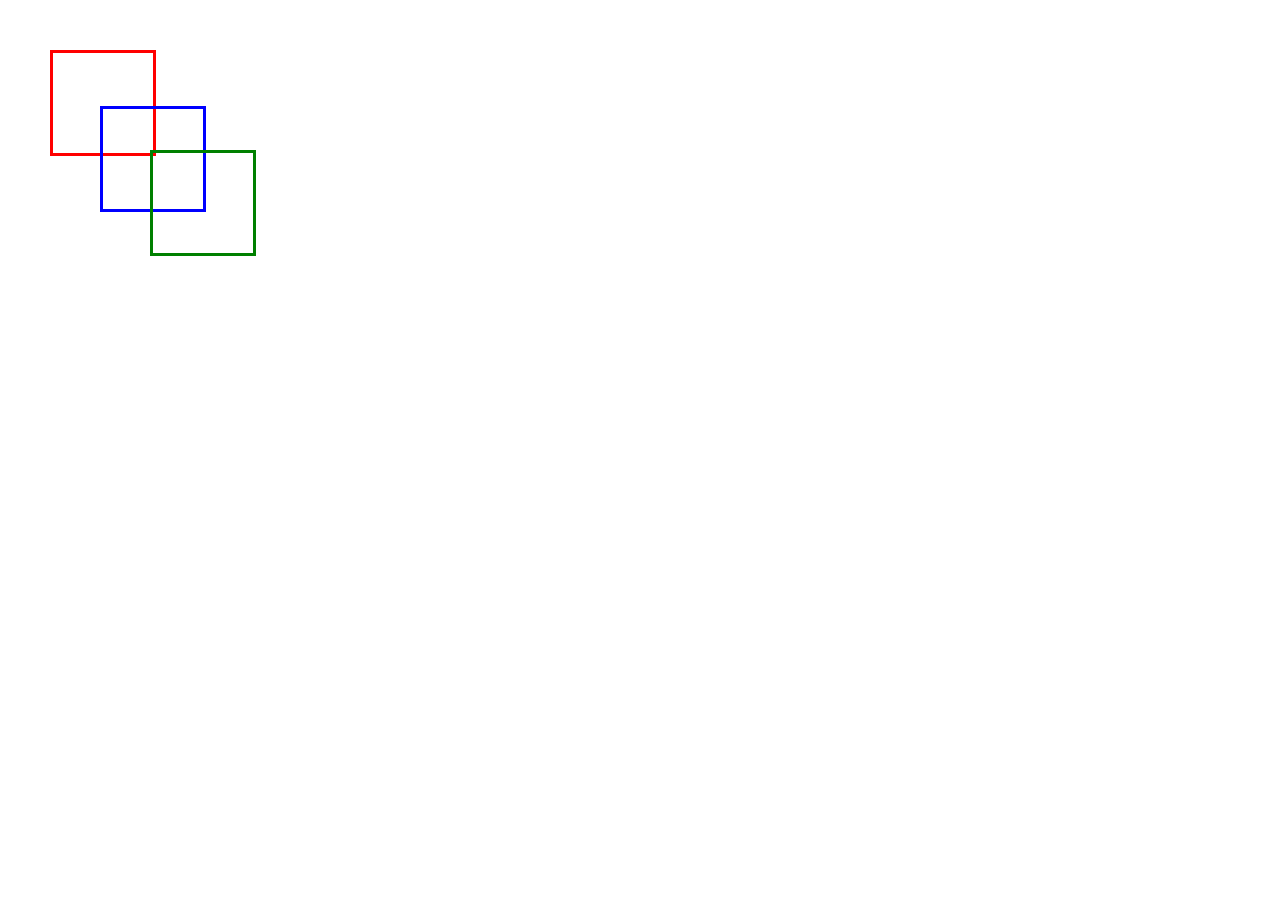
==== index.html @ 0256b41c "added about me" ====
<!DOCTYPE html>
<html lang="en">
<head>
    <meta charset="UTF-8">
    <meta name="viewport" content="width=device-width, initial-scale=1.0">
    <title>Document</title>
    <link rel="stylesheet" href="index.css">
</head>
<body>

    <div class="box red"></div>
    <div class="box blue"></div>
    <div class="box green"></div>
    <br></br>

   
</body>
</html>
---- index.css ----
*{
    margin: 0;
    padding: 0;

}
.box{
    width: 100px;
    height: 100px;
    
}



.red{
    border: 3px solid red;
    position: relative;
    left: 50px;
    top: 50px;
}

.blue{
    border: 3px solid blue;
    position: relative;
    left: 100px;
}
.green{
 border: 3px solid green;
 position: absolute;
 top: 150px;
 left: 150px;
}
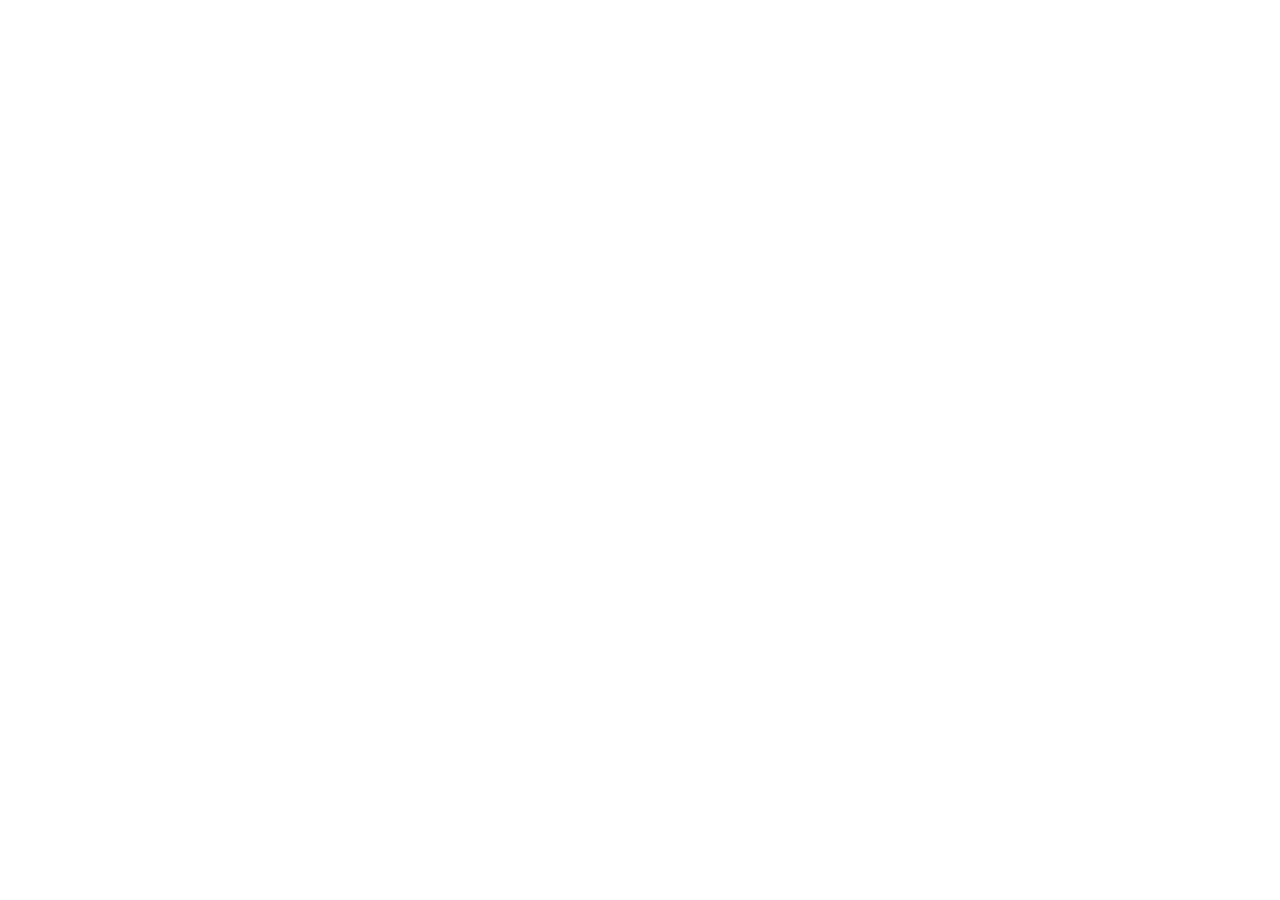
==== commit 57153c0f: "watch project" ====
--- a/index.html
+++ b/index.html
@@ -4,7 +4,7 @@
     <meta charset="UTF-8">
     <meta name="viewport" content="width=device-width, initial-scale=1.0">
     <title>Document</title>
-    <link rel="stylesheet" href="index.css">
+    
 </head>
 <body>
 
